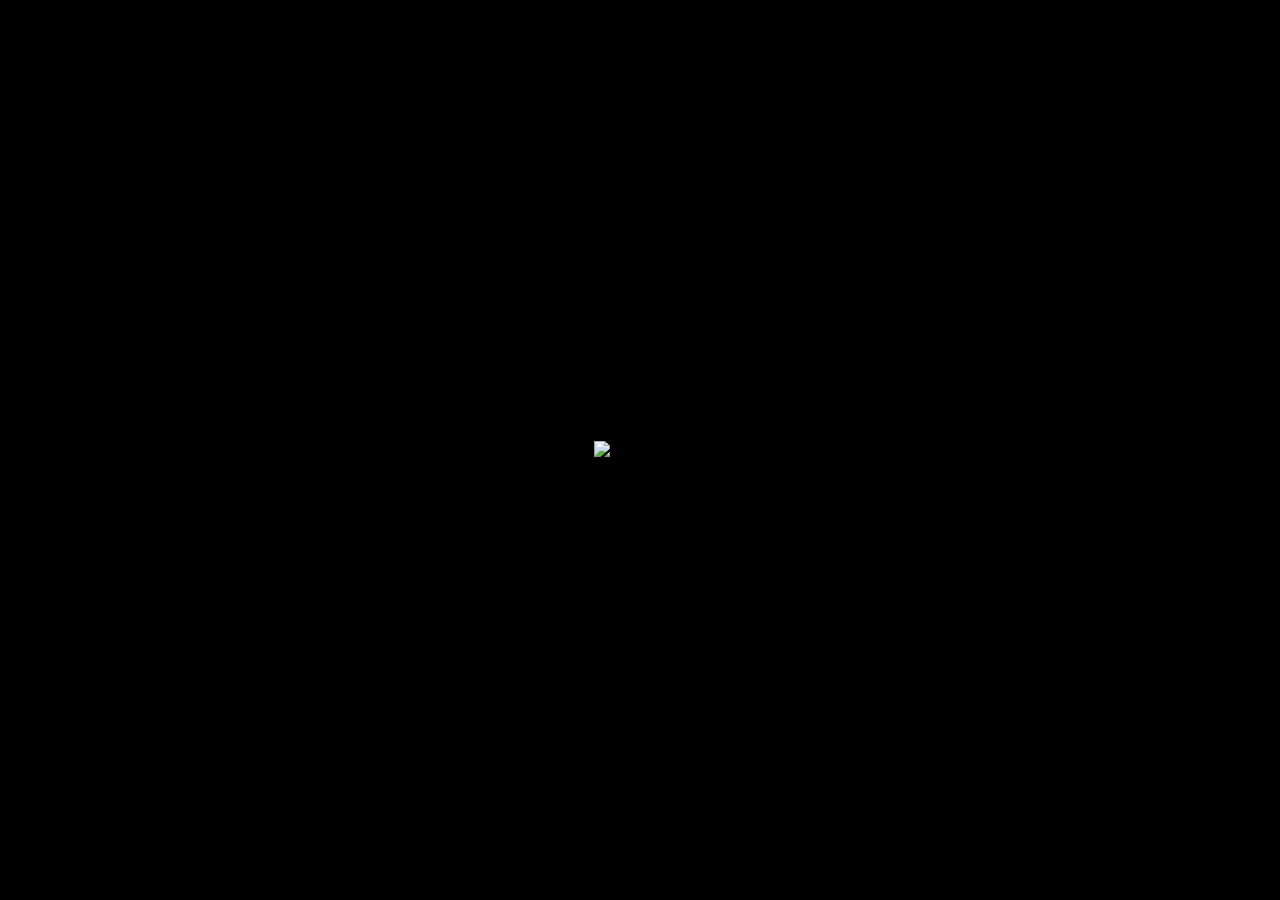
==== index.html @ 419659f2 "Update index.html" ====
<!DOCTYPE html>  
<html lang="en">  
<head>  
    <meta charset="UTF-8">  
    <meta name="viewport" content="width=device-width, initial-scale=1.0">  
    <title>图片展示</title>  
    <style>  
        html, body {  
            margin: 0;  
            padding: 0;  
            height: 100%;  
        }  
        .fullscreen-container {  
            display: flex;  
            justify-content: center;  
            align-items: center;  
            height: 100%;  
            width: 100%;  
            background-color: #000;  
        }  
        .fullscreen-container img {  
            max-width: 100%;  
            max-height: 100%;  
            object-fit: cover;  
        }  
    </style>  
</head>  
<body>  
    <div class="fullscreen-container">  
        <img src="https://s2.loli.net/2024/07/15/yLph6lJ39DON2Pj.jpg" alt="Your Image">  
    </div>  
</body>  
</html>
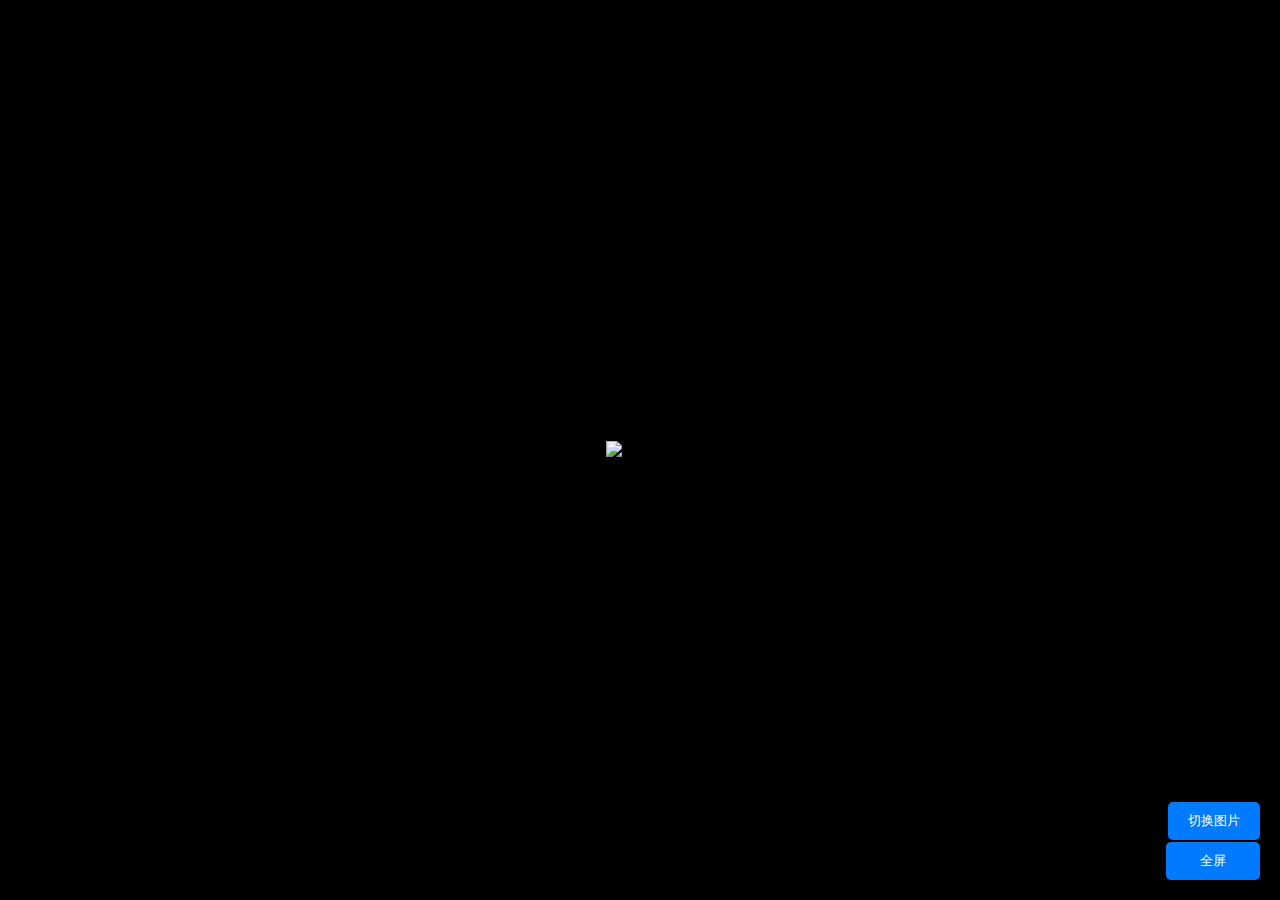
==== commit 3eca563d: "Update index.html" ====
--- a/index.html
+++ b/index.html
@@ -1,33 +1,129 @@
 <!DOCTYPE html>  
 <html lang="en">  
 <head>  
-    <meta charset="UTF-8">  
-    <meta name="viewport" content="width=device-width, initial-scale=1.0">  
-    <title>图片展示</title>  
-    <style>  
-        html, body {  
-            margin: 0;  
-            padding: 0;  
-            height: 100%;  
-        }  
-        .fullscreen-container {  
-            display: flex;  
-            justify-content: center;  
-            align-items: center;  
-            height: 100%;  
-            width: 100%;  
-            background-color: #000;  
-        }  
-        .fullscreen-container img {  
-            max-width: 100%;  
-            max-height: 100%;  
-            object-fit: cover;  
-        }  
-    </style>  
+<meta charset="UTF-8">  
+<meta name="viewport" content="width=device-width, initial-scale=1.0">  
+<title>图片切换与全屏展示</title>  
+<style>  
+    /* 样式重置和全屏容器样式 */  
+    html, body {  
+        margin: 0;  
+        padding: 0;  
+        overflow: hidden; /* 隐藏滚动条 */  
+        height: 100%;  
+    }  
+    .fullscreen-container {  
+        display: flex;  
+        justify-content: center;  
+        align-items: center;  
+        height: 100%;  
+        width: 100%;  
+        background-color: #000; /* 可选：为全屏前页面提供背景色 */  
+    }  
+    img {  
+        max-width: 100%;  
+        max-height: 100%;  
+        width: auto;  
+        height: auto;  
+        object-fit: cover;  
+        display: block;  
+    }  
+    /* 切换按钮样式 */  
+    #switch-button {  
+        position: fixed;  
+        bottom: 60px;  
+        right: 20px;  
+        padding: 10px 20px;  
+        background-color: #007BFF;  
+        color: white;  
+        border: none;  
+        border-radius: 5px;  
+        cursor: pointer;  
+        z-index: 1000;  
+    }  
+    #switch-button:hover {  
+        background-color: #0056b3;  
+    }  
+    /* 全屏按钮样式 */  
+    #fullscreen-button {  
+        position: fixed;  
+        bottom: 20px;  
+        right: 20px;  
+        padding: 10px 34px;  
+        background-color: #007BFF;  
+        color: white;  
+        border: none;  
+        border-radius: 5px;  
+        cursor: pointer;  
+        z-index: 1000;  
+        display: block;  
+    }  
+    #fullscreen-button:hover {  
+        background-color: #0056b3;  
+    }  
+</style>  
 </head>  
 <body>  
-    <div class="fullscreen-container">  
-        <img src="https://s2.loli.net/2024/07/15/yLph6lJ39DON2Pj.jpg" alt="Your Image">  
-    </div>  
+<div class="fullscreen-container" id="fullscreen-container">  
+    <img src="https://s2.loli.net/2024/07/15/1PuSgK4qGr8JoWn.jpg" alt="Image 1" id="image1" style="display: block;">  
+    <img src="https://s2.loli.net/2024/07/15/yLph6lJ39DON2Pj.jpg" alt="Image 2" id="image2" style="display: none;">  
+</div>  
+<button id="switch-button" onclick="switchImage()">切换图片</button>  
+<button id="fullscreen-button" onclick="toggleFullscreen()">全屏</button>  
+
+  
+<script>  
+    let currentImage = 1;  
+  
+   // 切换图片  
+    function switchImage() {  
+        const image1 = document.getElementById('image1');  
+        const image2 = document.getElementById('image2');  
+        if (currentImage === 1) {  
+            image1.style.display = 'none';  
+            image2.style.display = 'block';  
+            currentImage = 2;  
+            // 如果当前是全屏状态，需要重新请求全屏以更新全屏元素  
+            if (isFullscreen) {  
+                toggleFullscreen();  
+            }  
+        } else {  
+            image2.style.display = 'none';  
+            image1.style.display = 'block';  
+            currentImage = 1;  
+            // 如果当前是全屏状态，需要重新请求全屏以更新全屏元素  
+            if (isFullscreen) {  
+                toggleFullscreen();  
+            }  
+        }  
+    }  
+  
+    // 监听全屏事件  
+    document.addEventListener('fullscreenchange', function() {  
+        var button = document.getElementById('fullscreen-button');  
+        isFullscreen = document.fullscreenElement ? true : false;  
+        if (isFullscreen) {  
+            // 如果进入全屏，隐藏按钮  
+            button.textContent = '退出全屏';  
+        } else {  
+            // 如果退出全屏，显示按钮并恢复文本  
+            button.textContent = '全屏';  
+            button.style.display = 'block';  
+        }  
+    });  
+  
+    // 尝试进入或退出全屏模式的函数  
+    function toggleFullscreen() {  
+        var elem = document.fullscreenElement ? document : document.getElementById('fullscreen-container');  
+  
+        if (!document.fullscreenElement) {  
+            elem.requestFullscreen();  
+        } else {  
+            if (document.exitFullscreen) {  
+                document.exitFullscreen();  
+            }  
+        }  
+    }  
+	</script>  
 </body>  
 </html>
